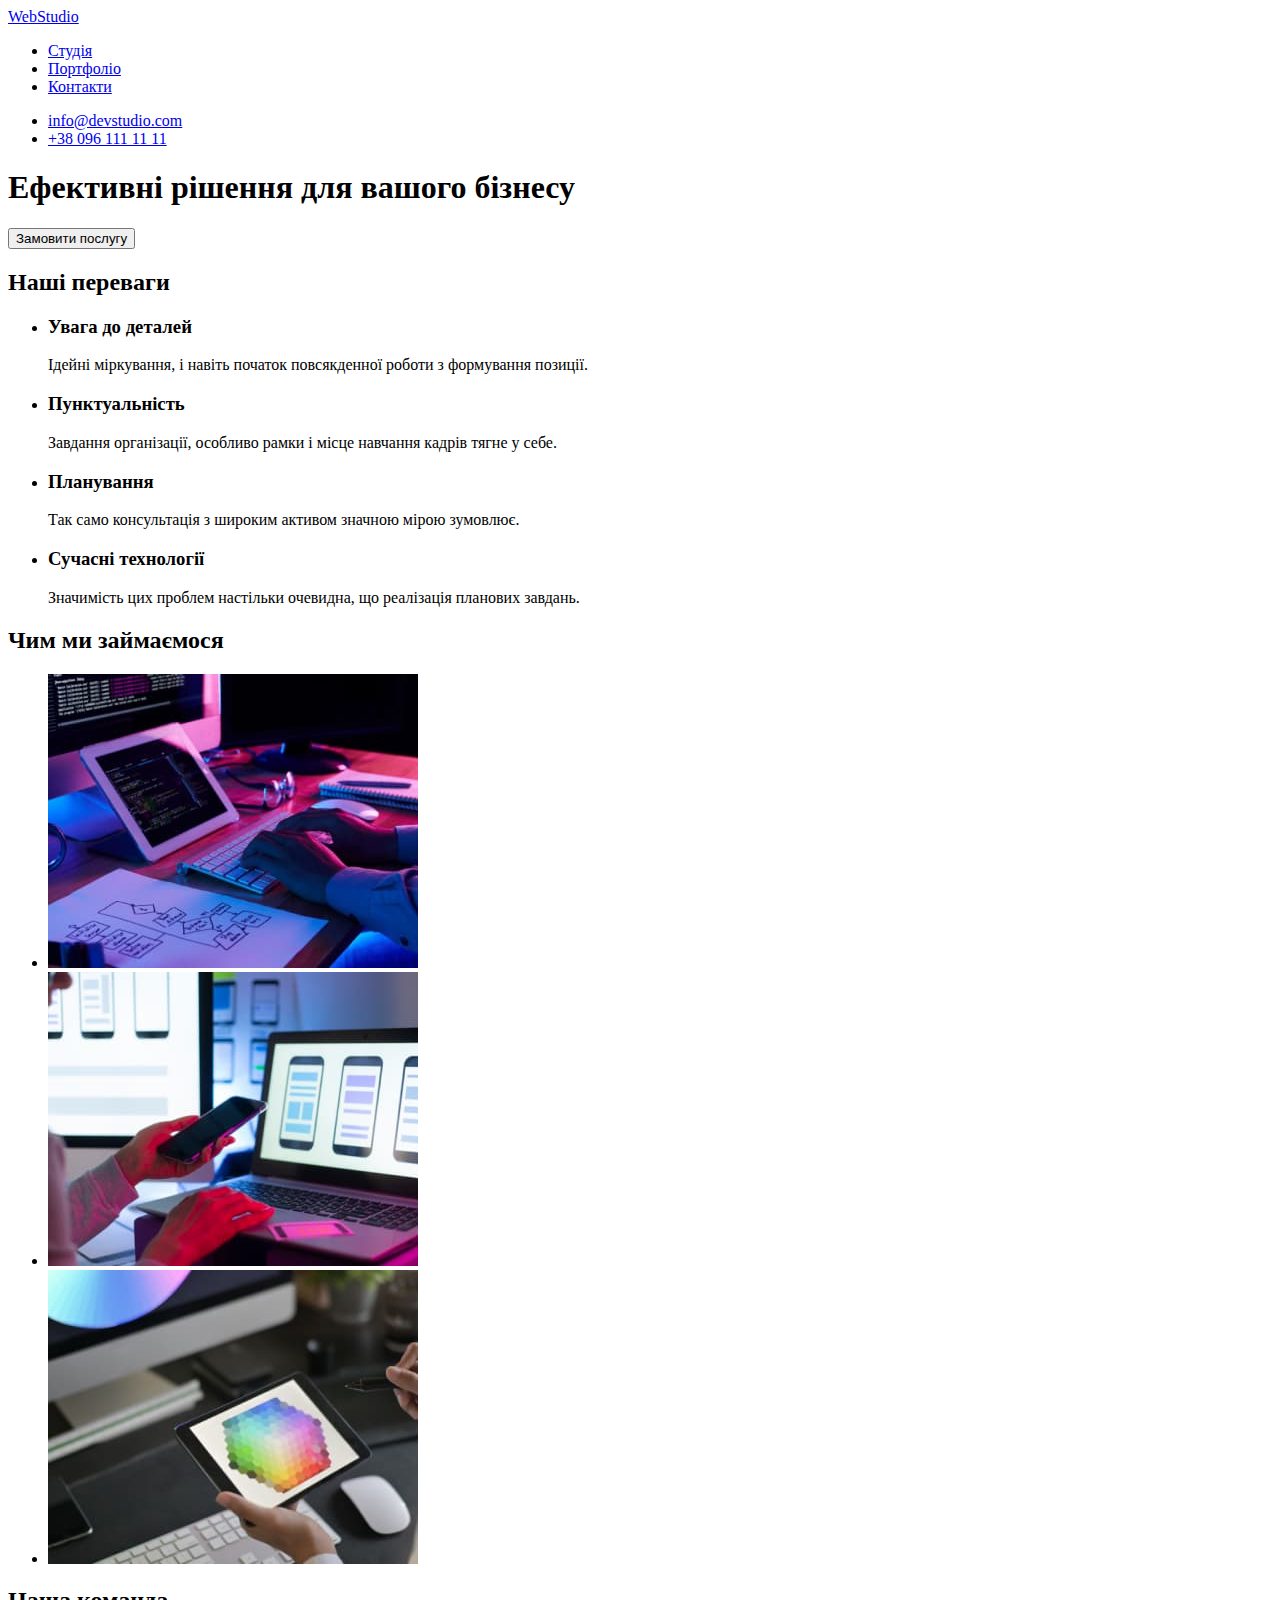
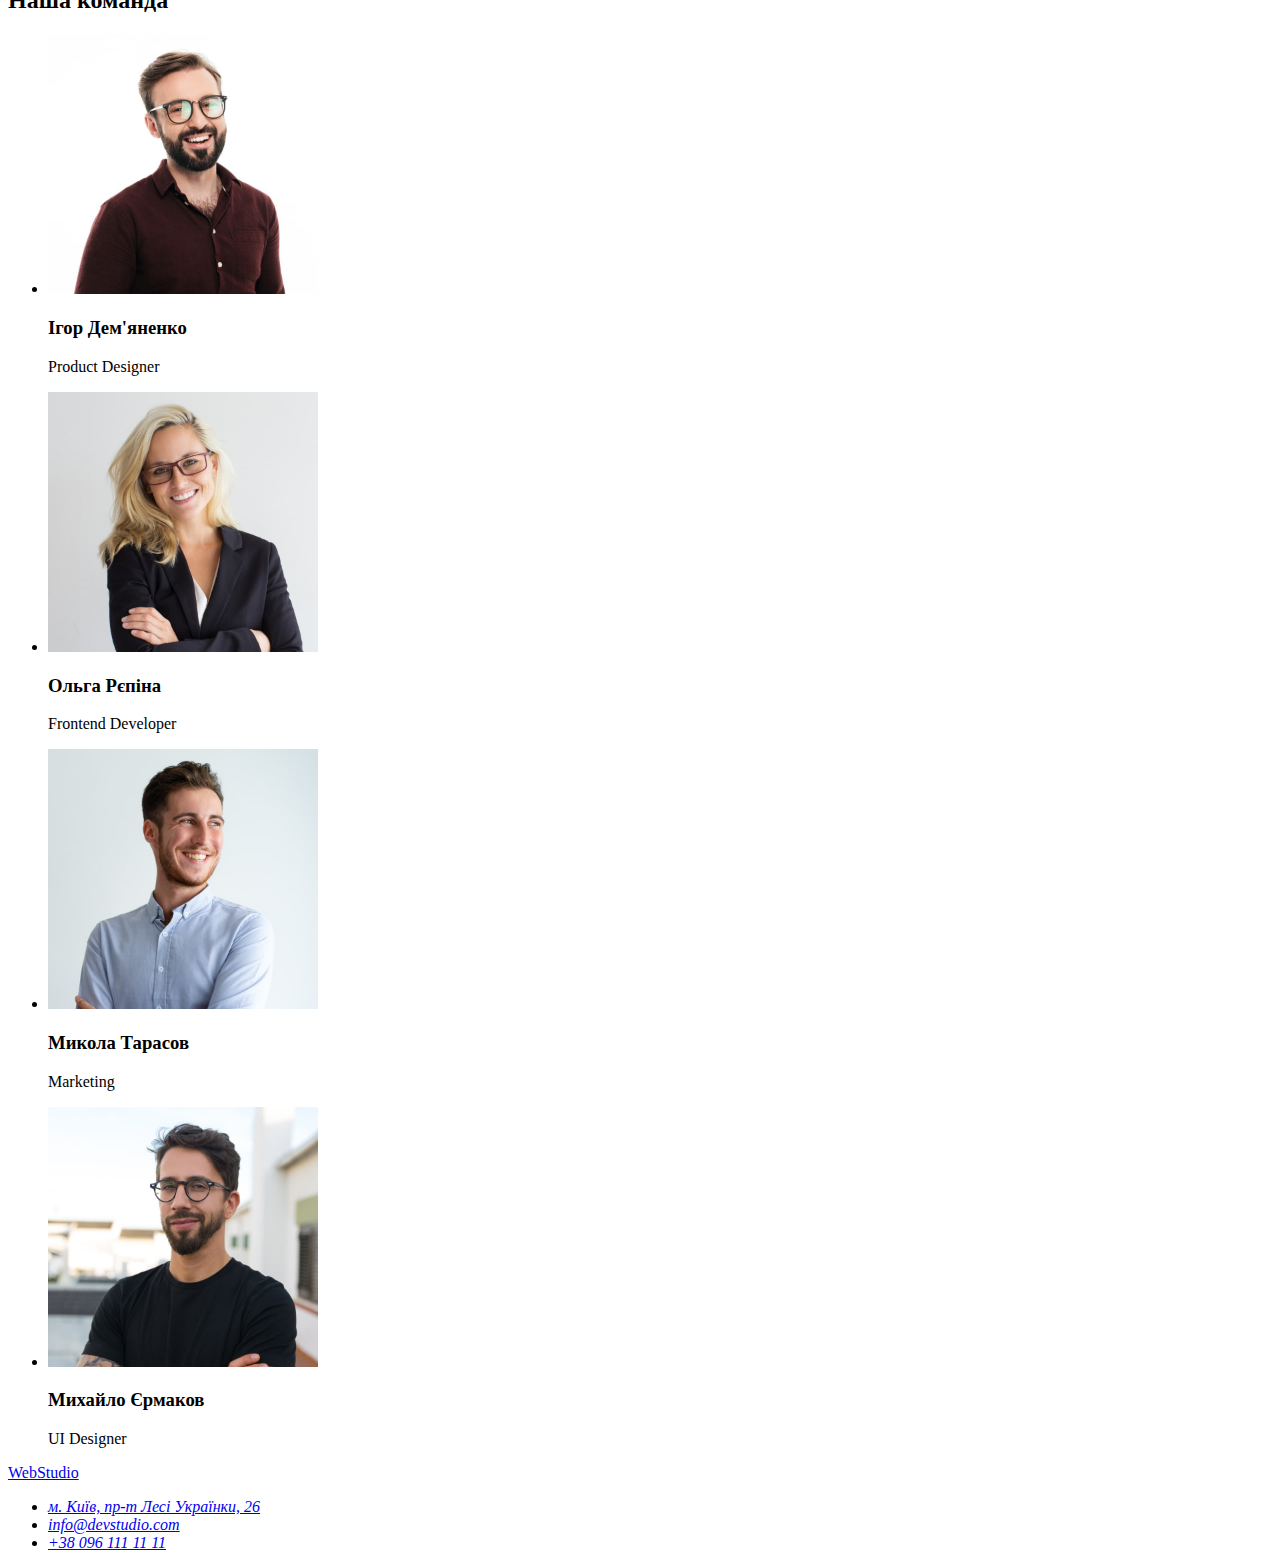
==== index.html @ 2cd4e3f7 "copy from repo1" ====
<!DOCTYPE html>
<html lang="uk">

<head>
    <meta charset="UTF-8">
    <meta name="viewport" content="width=device-width, initial-scale=1.0">
    <title>WebStudio</title>
</head>

<body>
    <header>
        <nav>
            <a href="./index.html">WebStudio</a>
            <ul>
                <li><a href="./index.html">Студія</a></li>
                <li><a href="#">Портфоліо</a></li>
                <li><a href="#">Контакти</a></li>
            </ul>
        </nav>
        <ul>
            <li><a href="mailto:info@devstudio.com">info@devstudio.com</a></li>
            <li><a href="tel:+380961111111">+38 096 111 11 11</a></li>
        </ul>
    </header>
    <main>
        <section>
            <h1>Ефективні рішення для вашого бізнесу</h1>
            <button type="button">Замовити послугу</button>
        </section>
        <section>
            <h2>Наші переваги</h2>
            <ul>
                <li>
                    <h3>Увага до деталей</h3>
                    <p>Ідейні міркування, і навіть початок повсякденної роботи з формування позиції.</p>
                </li>
                <li>
                    <h3>Пунктуальність</h3>
                    <p>Завдання організації, особливо рамки і місце навчання кадрів тягне у себе.</p>
                </li>
                <li>
                    <h3>Планування</h3>
                    <p>Так само консультація з широким активом значною мірою зумовлює.</p>
                </li>
                <li>
                    <h3>Сучасні технології</h3>
                    <p>Значимість цих проблем настільки очевидна, що реалізація планових завдань.</p>
                </li>
            </ul>
        </section>
        <section>
            <h2>Чим ми займаємося</h2>
            <ul>
                <li>
                    <img src="./images/img1.jpg" alt="Людина друкує на клавіатурі" width="370" height="294">
                </li>
                <li>
                    <img src="./images/img2.jpg" alt="Смартфон у руці людини" width="370" height="294">
                </li>
                <li>
                    <img src="./images/img3.jpg" alt="Планшет в руках" width="370" height="294">
                </li>
            </ul>
        </section>
        <section>
            <h2>Наша команда</h2>
            <ul>
                <li>
                    <img src="./images/img4.jpg" alt="Ігор Дем'яненко" width="270" height="260">
                    <h3>Ігор Дем'яненко</h3>
                    <p>Product Designer</p>
                </li>
                <li>
                    <img src="./images/img5.jpg" alt="Ольга Рєпіна" width="270" height="260">
                    <h3>Ольга Рєпіна</h3>
                    <p>Frontend Developer</p>
                </li>
                <li>
                    <img src="./images/img6.jpg" alt="Микола Тарасов" width="270" height="260">
                    <h3>Микола Тарасов</h3>
                    <p>Marketing</p>
                </li>
                <li>
                    <img src="./images/img7.jpg" alt="Михайло Єрмаков" width="270" height="260">
                    <h3>Михайло Єрмаков</h3>
                    <p>UI Designer</p>
                </li>
            </ul>
        </section>
    </main>
    <footer>
        <a href="./index.html">WebStudio</a>
        <address>
            <ul>
                <li>
                    <a href="https://goo.gl/maps/CPtrU1FHBa2aNyZL9" target="_blank"
                        rel="noopener noreferrer nofollowe">м. Київ, пр-т Лесі Українки, 26
                    </a>
                </li>
                <li>
                    <a href="mailto:info@devstudio.com">info@devstudio.com</a>
                </li>
                <li>
                    <a href="tel:+38 0961111111">+38 096 111 11 11</a>
                </li>
            </ul>
        </address>
    </footer>
</body>

</html>
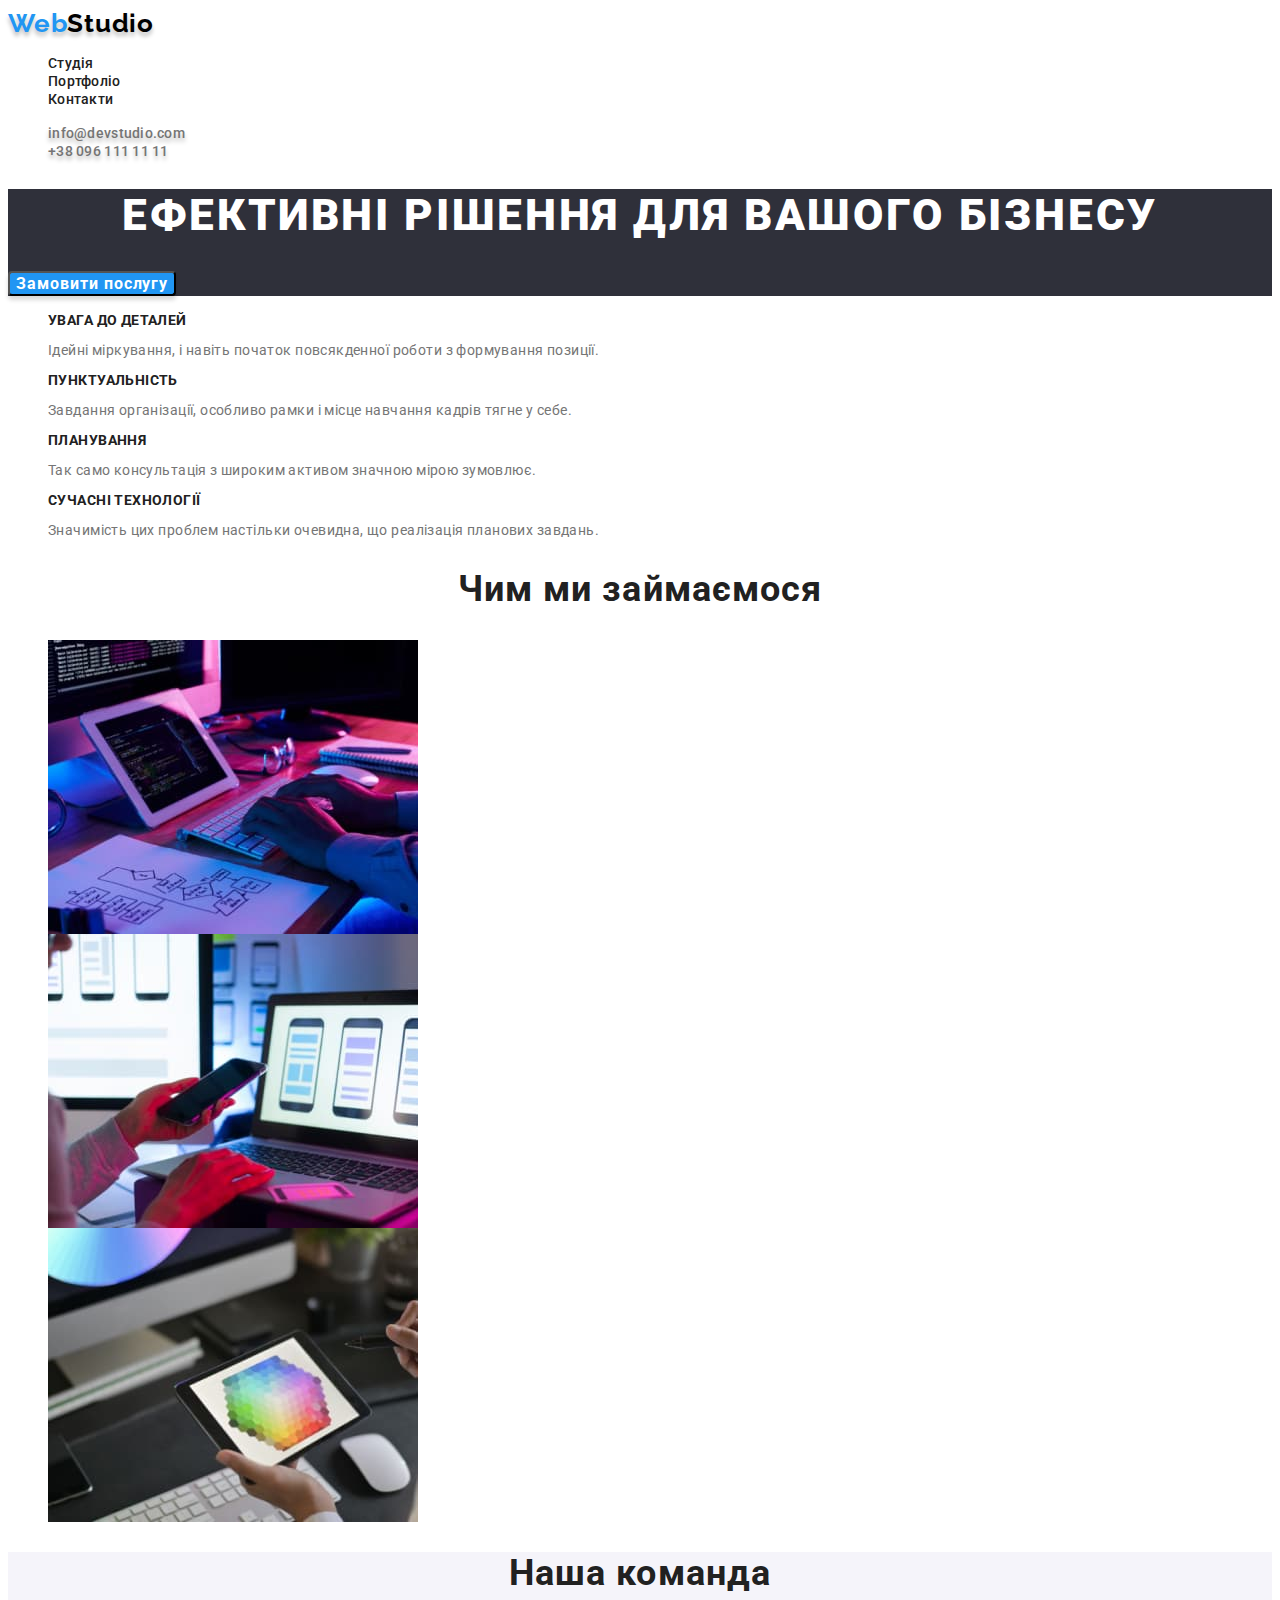
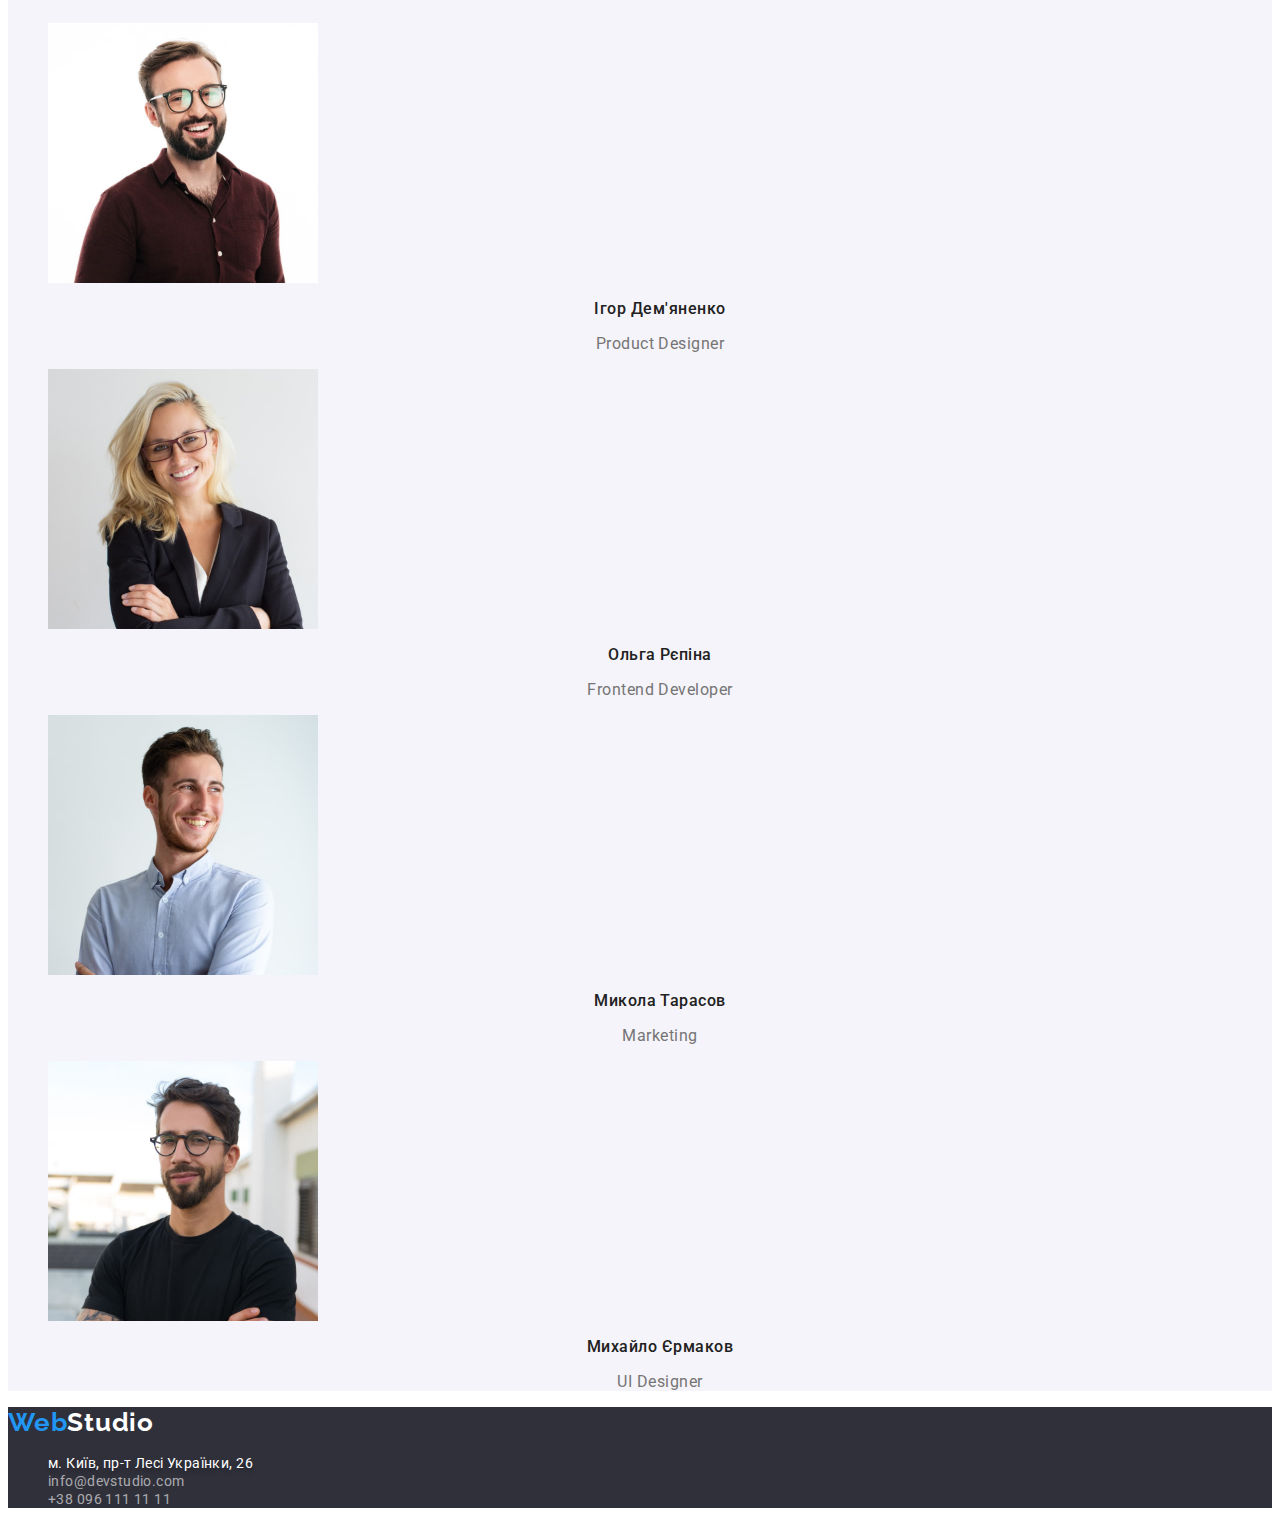
==== commit 54a8ef3c: "css" ====
--- a/index.html
+++ b/index.html
@@ -4,104 +4,123 @@
 <head>
     <meta charset="UTF-8">
     <meta name="viewport" content="width=device-width, initial-scale=1.0">
-    <title>WebStudio</title>
+    <title>Студія</title>
+    <link rel="preconnect" href="https://fonts.googleapis.com">
+    <link rel="preconnect" href="https://fonts.gstatic.com" crossorigin>
+    <link
+        href="https://fonts.googleapis.com/css2?family=Raleway:wght@700&family=Roboto:wght@400;500;700;900&display=swap"
+        rel="stylesheet">
+    <link rel="stylesheet" href="./css/styles.css">
 </head>
 
 <body>
-    <header>
-        <nav>
-            <a href="./index.html">WebStudio</a>
-            <ul>
-                <li><a href="./index.html">Студія</a></li>
-                <li><a href="#">Портфоліо</a></li>
-                <li><a href="#">Контакти</a></li>
+    <header class="page-header">
+        <nav class="header-nav">
+            <a class="logo link" href="./index.html">Web<span class="logo-header">Studio</span></a>
+            <ul class="menu-nav list">
+                <li class="menu-item"><a class="menu-link link" href="./index.html">Студія</a></li>
+                <li class="menu-item"><a class="menu-link link" href="./portfolio.html">Портфоліо</a></li>
+                <li class="menu-item"><a class="menu-link link" href="#">Контакти</a></li>
             </ul>
         </nav>
-        <ul>
-            <li><a href="mailto:info@devstudio.com">info@devstudio.com</a></li>
-            <li><a href="tel:+380961111111">+38 096 111 11 11</a></li>
+        <ul class="contacts-header list">
+            <li class="contact-item"><a class="contact-link link"
+                    href="mailto:info@devstudio.com">info@devstudio.com</a>
+            </li>
+            <li class="contact-item"><a class="contact-link link" href="tel:+380961111111">+38 096 111 11
+                    11</a></li>
         </ul>
     </header>
     <main>
-        <section>
-            <h1>Ефективні рішення для вашого бізнесу</h1>
-            <button type="button">Замовити послугу</button>
+        <section class="hero">
+            <h1 class="hero-head">Ефективні рішення для вашого бізнесу</h1>
+            <button class="modal-open-btn" type="button">Замовити послугу</button>
         </section>
-        <section>
-            <h2>Наші переваги</h2>
-            <ul>
-                <li>
-                    <h3>Увага до деталей</h3>
-                    <p>Ідейні міркування, і навіть початок повсякденної роботи з формування позиції.</p>
+        <section class="section-title">
+            <h2 class="visually-hidden">Наші переваги</h2>
+            <ul class="menu-title list">
+                <li class="menu-title-item">
+                    <h3 class="head-title">Увага до деталей</h3>
+                    <p class="text-head-title">Ідейні міркування, і навіть початок повсякденної роботи з формування
+                        позиції.</p>
                 </li>
-                <li>
-                    <h3>Пунктуальність</h3>
-                    <p>Завдання організації, особливо рамки і місце навчання кадрів тягне у себе.</p>
+                <li class="menu-title-item">
+                    <h3 class="head-title">Пунктуальність</h3>
+                    <p class="text-head-title">Завдання організації, особливо рамки і місце навчання кадрів тягне у
+                        себе.</p>
                 </li>
-                <li>
-                    <h3>Планування</h3>
-                    <p>Так само консультація з широким активом значною мірою зумовлює.</p>
+                <li class="menu-title-item">
+                    <h3 class="head-title">Планування</h3>
+                    <p class="text-head-title">Так само консультація з широким активом значною мірою зумовлює.</p>
                 </li>
-                <li>
-                    <h3>Сучасні технології</h3>
-                    <p>Значимість цих проблем настільки очевидна, що реалізація планових завдань.</p>
+                <li class="menu-title-item">
+                    <h3 class="head-title">Сучасні технології</h3>
+                    <p class="text-head-title">Значимість цих проблем настільки очевидна, що реалізація планових
+                        завдань.</p>
                 </li>
             </ul>
         </section>
-        <section>
-            <h2>Чим ми займаємося</h2>
-            <ul>
-                <li>
-                    <img src="./images/img1.jpg" alt="Людина друкує на клавіатурі" width="370" height="294">
+        <section class="pic-list-main">
+            <h2 class="pic-list-head">Чим ми займаємося</h2>
+            <ul class="menu-pic list">
+                <li class="menu-pic-item ">
+                    <img class="menu-pic-img" src="./images/img1.jpg" alt="Людина друкує на клавіатурі" width="370"
+                        height="294">
                 </li>
-                <li>
-                    <img src="./images/img2.jpg" alt="Смартфон у руці людини" width="370" height="294">
+                <li class="menu-pic-item">
+                    <img class="menu-pic-img" src="./images/img2.jpg" alt="Смартфон у руці людини" width="370"
+                        height="294">
                 </li>
-                <li>
-                    <img src="./images/img3.jpg" alt="Планшет в руках" width="370" height="294">
+                <li class="menu-pic-item">
+                    <img class="menu-pic-img" src="./images/img3.jpg" alt="Планшет в руках" width="370" height="294">
                 </li>
             </ul>
         </section>
-        <section>
-            <h2>Наша команда</h2>
-            <ul>
-                <li>
-                    <img src="./images/img4.jpg" alt="Ігор Дем'яненко" width="270" height="260">
-                    <h3>Ігор Дем'яненко</h3>
-                    <p>Product Designer</p>
+        <section class="team-job">
+            <h2 class="team-job-top">Наша команда</h2>
+            <ul class="menu-team-job list">
+                <li class="menu-team-job-item">
+                    <img class="menu-team-job-item-mg" src="./images/img4.jpg" alt="Ігор Дем'яненко" width="270"
+                        height="260">
+                    <h3 class="top-menu-job">Ігор Дем'яненко</h3>
+                    <p class="name-menu-job">Product Designer</p>
                 </li>
-                <li>
-                    <img src="./images/img5.jpg" alt="Ольга Рєпіна" width="270" height="260">
-                    <h3>Ольга Рєпіна</h3>
-                    <p>Frontend Developer</p>
+                <li class="menu-team-job-item">
+                    <img class="menu-team-job-item-mg" src="./images/img5.jpg" alt="Ольга Рєпіна" width="270"
+                        height="260">
+                    <h3 class="top-menu-job">Ольга Рєпіна</h3>
+                    <p class="name-menu-job">Frontend Developer</p>
                 </li>
-                <li>
-                    <img src="./images/img6.jpg" alt="Микола Тарасов" width="270" height="260">
-                    <h3>Микола Тарасов</h3>
-                    <p>Marketing</p>
+                <li class="menu-team-job-item">
+                    <img class="menu-team-job-item-mg" src="./images/img6.jpg" alt="Микола Тарасов" width="270"
+                        height="260">
+                    <h3 class="top-menu-job">Микола Тарасов</h3>
+                    <p class="name-menu-job">Marketing</p>
                 </li>
-                <li>
-                    <img src="./images/img7.jpg" alt="Михайло Єрмаков" width="270" height="260">
-                    <h3>Михайло Єрмаков</h3>
-                    <p>UI Designer</p>
+                <li class="menu-team-job-item">
+                    <img class="menu-team-job-item-mg" src="./images/img7.jpg" alt="Михайло Єрмаков" width="270"
+                        height="260">
+                    <h3 class="top-menu-job">Михайло Єрмаков</h3>
+                    <p class="name-menu-job">UI Designer</p>
                 </li>
             </ul>
         </section>
     </main>
-    <footer>
-        <a href="./index.html">WebStudio</a>
-        <address>
-            <ul>
-                <li>
-                    <a href="https://goo.gl/maps/CPtrU1FHBa2aNyZL9" target="_blank"
-                        rel="noopener noreferrer nofollowe">м. Київ, пр-т Лесі Українки, 26
+    <footer class="footer-section">
+        <a class="emblem-footer link" href="./index.html">Web<span class="emblem-white-footer">Studio</span></a>
+        <address class="footer-address">
+            <ul class="menu-footer-adress list">
+                <li class="menu-footer-adress-icon">
+                    <a class="menu-footer-adress-icon-link-head link" href="https://goo.gl/maps/CPtrU1FHBa2aNyZL9"
+                        target="_blank" rel="noopener noreferrer nofollowe">м. Київ, пр-т Лесі Українки, 26
                     </a>
                 </li>
-                <li>
-                    <a href="mailto:info@devstudio.com">info@devstudio.com</a>
+                <li class="menu-footer-adress-icon">
+                    <a class=" menu-footer-adress-icon-link link"
+                        href="mailto:info@devstudio.com">info@devstudio.com</a>
                 </li>
-                <li>
-                    <a href="tel:+38 0961111111">+38 096 111 11 11</a>
+                <li class="menu-footer-adress-icon">
+                    <a class=" menu-footer-adress-icon-link link" href="tel:+38 0961111111">+38 096 111 11 11</a>
                 </li>
             </ul>
         </address>
--- a/css/styles.css
+++ b/css/styles.css
@@ -0,0 +1,356 @@
+:root {
+  --primary-font-text: 'Roboto', sans-serif;
+  --secondary-font-text: 'Raleway', sans-serif;
+  --primary-text-color: #212121;
+  --secondary-text-color: #757575;
+  --background-text-dark: #ffffff;
+  --contacts-text-color: rgba(255, 255, 255, 0.6);
+  --active-hover-focus-color: #2196f3;
+  --primary-background-color: #ffffff;
+  --secondary-background-color: #f5f4fa;
+  --background-color-dark: #2f303a;
+  --background-color-btn: #2196f3;
+  --secondary-background-color-btn: #188ce8;
+  --logo-color-blue: #2196f3;
+  --logo-color-dark: #000000;
+}
+img {
+  display: block;
+  max-width: 100%;
+  height: auto;
+}
+.link {
+  text-decoration: none;
+}
+.list {
+  list-style: none;
+}
+.visually-hidden {
+  position: absolute;
+  white-space: nowrap;
+  width: 1px;
+  height: 1px;
+  overflow: hidden;
+}
+button {
+  cursor: pointer;
+}
+body {
+  font-family: var(--primary-text-color);
+  background-color: var(--primary-background-color);
+}
+
+/* page header */
+
+.page-header {
+  background-color: var(--primary-background-color);
+}
+.logo {
+  font-family: var(--secondary-font-text);
+  font-style: normal;
+  font-weight: 700;
+  font-size: 26px;
+  line-height: 1, 19;
+  /* identical to box height */
+
+  letter-spacing: 0.03em;
+
+  color: var(--logo-color-blue);
+
+  text-shadow: 0px 4px 4px rgba(0, 0, 0, 0.25);
+}
+.logo-header {
+  font-family: var(--secondary-font-text);
+  font-style: normal;
+  font-weight: 700;
+  font-size: 26px;
+  line-height: 1, 19;
+  /* identical to box height */
+
+  letter-spacing: 0.03em;
+
+  color: var(--logo-color-dark);
+  text-shadow: 0px 4px 4px rgba(0, 0, 0, 0.25);
+}
+.menu-nav .menu-link {
+  font-family: var(--primary-font-text);
+  font-style: normal;
+  font-weight: 500;
+  font-size: 14px;
+  line-height: 1, 14;
+  letter-spacing: 0.02em;
+
+  color: var(--primary-text-color);
+}
+.menu-nav :hover,
+.menu-nav :focus {
+  color: var(--active-hover-focus-color);
+}
+.contacts-header .contact-link {
+  font-family: 'Roboto';
+  font-style: normal;
+  font-weight: 500;
+  font-size: 14px;
+  line-height: 1, 14;
+  letter-spacing: 0.02em;
+
+  color: var(--secondary-text-color);
+
+  text-shadow: 0px 4px 4px rgba(0, 0, 0, 0.25);
+}
+.contacts-header :hover,
+.contacts-header :focus {
+  color: var(--logo-color-blue);
+}
+
+/* page header */
+
+/* page main */
+
+/* section hero */
+
+.hero {
+  background: var(--background-color-dark);
+}
+
+.hero-head {
+  font-family: var(--primary-font-text);
+  font-style: normal;
+  font-weight: 900;
+  font-size: 44px;
+  line-height: 1, 36;
+  /* or 136% */
+
+  text-align: center;
+  letter-spacing: 0.06em;
+  text-transform: uppercase;
+
+  color: #ffffff;
+}
+.modal-open-btn {
+  font-family: var(--primary-font-text);
+  font-style: normal;
+  font-weight: 700;
+  font-size: 16px;
+  line-height: 1, 87;
+  background: var(--background-color-btn);
+  box-shadow: 0px 4px 4px rgba(0, 0, 0, 0.15);
+  border-radius: 4px;
+  /* identical to box height, or 188% */
+
+  display: flex;
+  align-items: center;
+  text-align: center;
+  letter-spacing: 0.06em;
+
+  color: #ffffff;
+}
+.modal-open-btn :hover,
+.modal-open-btn :focus {
+  background-color: var(--secondary-background-color-btn);
+  box-shadow: 0px 4px 4px rgba(0, 0, 0, 0.15);
+  border-radius: 4px;
+}
+
+/* section hero */
+
+/* WebStudio benefits */
+.section-title {
+  background-color: var(--primary-background-color);
+  font-family: var(--primary-font-text);
+}
+.head-title {
+  font-family: var(--primary-font-text);
+  font-style: normal;
+  font-weight: 700;
+  font-size: 14px;
+  line-height: 1, 14;
+  letter-spacing: 0.03em;
+  text-transform: uppercase;
+
+  color: var(--primary-text-color);
+}
+.text-head-title {
+  font-family: var(--primary-font-text);
+  font-style: normal;
+  font-weight: 400;
+  font-size: 14px;
+  line-height: 1, 71;
+  /* or 171% */
+
+  letter-spacing: 0.03em;
+
+  color: var(--secondary-text-color);
+}
+.pic-list-main {
+  background-color: #ffffff;
+}
+.pic-list-head {
+  font-family: var(--primary-font-text);
+  font-style: normal;
+  font-weight: 700;
+  font-size: 36px;
+  line-height: 1, 16;
+  text-align: center;
+  letter-spacing: 0.03em;
+
+  color: var(--primary-text-color);
+}
+
+.team-job {
+  background-color: var(--secondary-background-color);
+}
+.team-job-top {
+  font-family: var(--primary-font-text);
+  font-style: normal;
+  font-weight: 700;
+  font-size: 36px;
+  line-height: 1, 16;
+  text-align: center;
+  letter-spacing: 0.03em;
+
+  color: var(--primary-text-color);
+}
+.top-menu-job {
+  font-family: var(--primary-font-text);
+  font-style: normal;
+  font-weight: 500;
+  font-size: 16px;
+  line-height: 1, 18;
+  /* identical to box height */
+
+  text-align: center;
+  letter-spacing: 0.03em;
+
+  color: var(--primary-text-color);
+}
+.name-menu-job {
+  font-family: var(--primary-font-text);
+  font-style: normal;
+  font-weight: 400;
+  font-size: 16px;
+  line-height: 1, 18;
+  /* identical to box height */
+
+  text-align: center;
+  letter-spacing: 0.03em;
+
+  color: var(--secondary-text-color);
+}
+.footer-section {
+  background-color: var(--background-color-dark);
+}
+.emblem-footer {
+  font-family: var(--secondary-font-text);
+  font-style: normal;
+  font-weight: 700;
+  font-size: 26px;
+  line-height: 31px;
+  /* identical to box height */
+
+  letter-spacing: 0.03em;
+
+  color: var(--logo-color-blue);
+}
+
+.emblem-white-footer {
+  font-family: var(--secondary-font-text);
+  font-style: normal;
+  font-weight: 700;
+  font-size: 26px;
+  line-height: 31px;
+  /* identical to box height */
+
+  letter-spacing: 0.03em;
+
+  color: var(--background-text-dark);
+}
+.menu-footer-adress-icon-link-head {
+  font-family: var(--primary-font-text);
+  font-style: normal;
+  font-weight: 400;
+  font-size: 14px;
+  line-height: 1, 71;
+  /* or 171% */
+
+  letter-spacing: 0.03em;
+
+  color: var(--primary-background-color);
+
+  text-shadow: 0px 4px 4px rgba(0, 0, 0, 0.25);
+}
+
+.menu-footer-adress-icon-link {
+  font-family: var(--primary-font-text);
+  font-style: normal;
+  font-weight: 400;
+  font-size: 14px;
+  line-height: 1, 71;
+  /* or 171% */
+
+  letter-spacing: 0.03em;
+
+  color: var(--contacts-text-color);
+}
+.menu-footer-adress :hover,
+.menu-footer-adress :focus {
+  color: var(--active-hover-focus-color);
+}
+
+/* main portfolio content */
+
+.selection-btn {
+  font-family: 'Roboto';
+  font-style: normal;
+  font-weight: 500;
+  font-size: 16px;
+  line-height: 1, 63;
+  /* identical to box height, or 162% */
+
+  text-align: center;
+  letter-spacing: 0.03em;
+
+  color: #212121;
+  background: #f5f4fa;
+  border-radius: 4px;
+}
+.btn-items :hover,
+.btn-items :focus {
+  color: var(--background-text-dark);
+  background: var(--active-hover-focus-color);
+  box-shadow: 0px 3px 1px rgba(0, 0, 0, 0.1), 0px 1px 2px rgba(0, 0, 0, 0.08),
+    0px 2px 2px rgba(0, 0, 0, 0.12);
+  border-radius: 4px;
+  /* shadow-middle */
+}
+.projects-title .visually-hidden {
+  position: absolute;
+  white-space: nowrap;
+  width: 1px;
+  height: 1px;
+  overflow: hidden;
+}
+.projects-name {
+  font-family: var(--primary-font-text);
+  font-style: normal;
+  font-weight: 700;
+  font-size: 18px;
+  line-height: 2, 0;
+  /* identical to box height, or 200% */
+
+  letter-spacing: 0.06em;
+
+  color: var(--primary-text-color);
+}
+.projects-type {
+  font-family: var(--primary-font-text);
+  font-style: normal;
+  font-weight: 400;
+  font-size: 16px;
+  line-height: 2, 0;
+  /* identical to box height, or 188% */
+
+  letter-spacing: 0.03em;
+
+  color: var(--secondary-text-color);
+}
